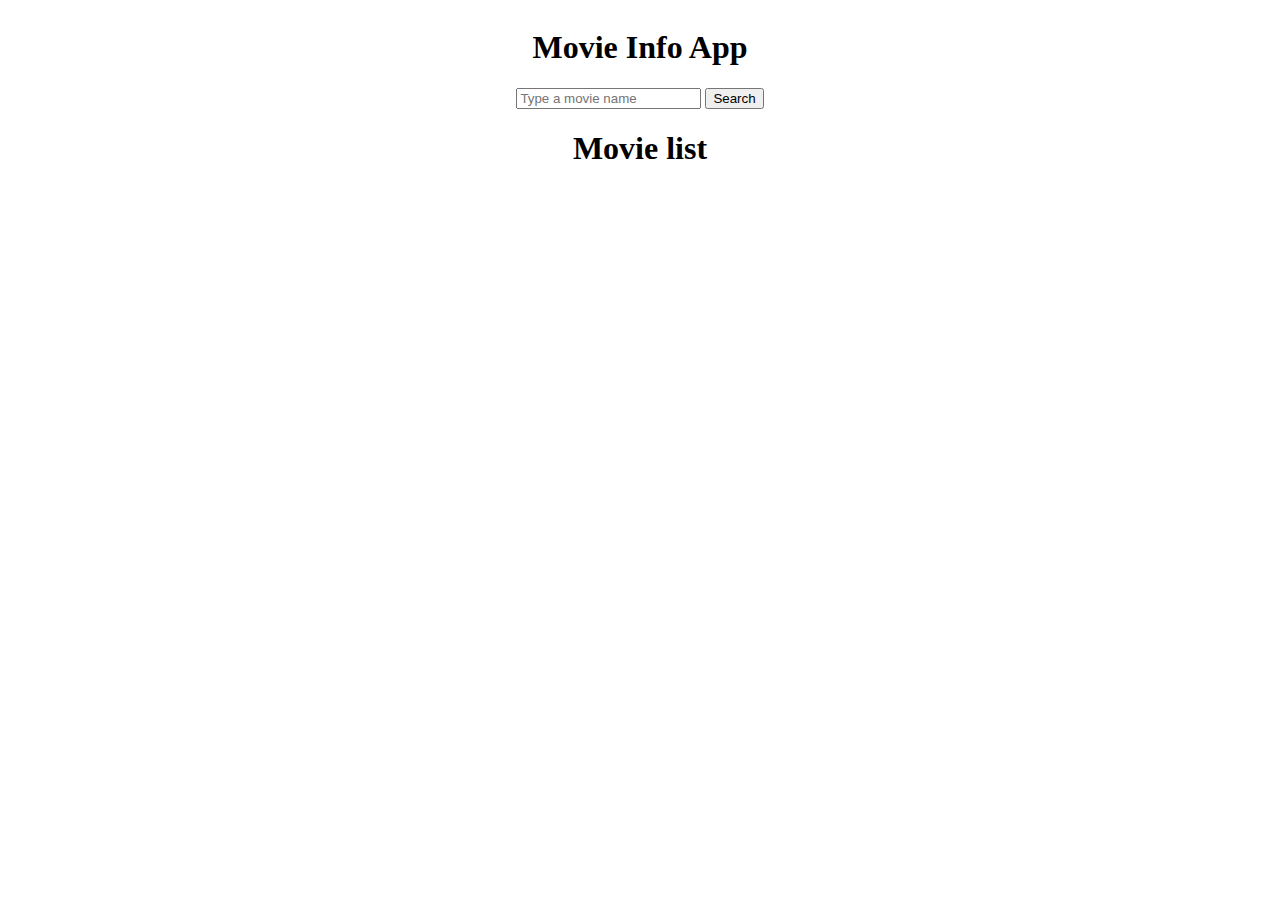
==== index.html @ 719441b7 "searching works" ====
<!DOCTYPE html>
<html>

<head>
    <meta charset='utf-8'>
    <meta http-equiv='X-UA-Compatible' content='IE=edge'>
    <title>Movie Info App</title>
    <meta name='viewport' content='width=device-width, initial-scale=1'>
    <link rel='stylesheet' type='text/css' media='screen' href='index.css'>
</head>

<body>
    <div class="main-container">
        <div class="sub-container">
            <div>
                <h1>Movie Info App</h1>
            </div>
            <div>
                <input type="text" id="movieSearch" placeholder="Type a movie name">
                <button id="searchButton">Search</button>
            </div>
            <div class="movie-main-container">
                <h1>Movie list</h1>
                <div id="movieList" class="movie-container">
                    
                </div>
            </div>
            <div>
                <div id="pagination"></div>
            </div>
            <div>
                <div id="movieDetails" class="movie-details"></div>
            </div>
        </div>
    </div>
    <script src="index.js"></script>
</body>

</html>
---- index.css ----
.sub-container{
    display: flex;
    flex-direction: column;
    align-items: center;
    justify-content: center;
}

.pageNumber {
    padding: 5px 10px;
    margin: 0 5px;
    cursor: pointer;
    border: 1px solid #ccc;
    border-radius: 5px;
  }

.movie-main-container{
    display: flex;
    justify-content: center;
    align-items: center;
    flex-direction: column;
}

.movie-container{
    display: flex;
    flex-wrap: wrap;
    align-items: center;
    justify-content: center;
}

.movie-card{
    display: flex;
    background-color: #ccc;
    box-shadow: 0 4px 8px rgba(0, 0, 0, 0.1);
    border-radius: 5px;
    border: 2px solid black;
    margin: 20px;
    width: 20%;
    height: 250px;
}


.movie-details{
    display: none;
}
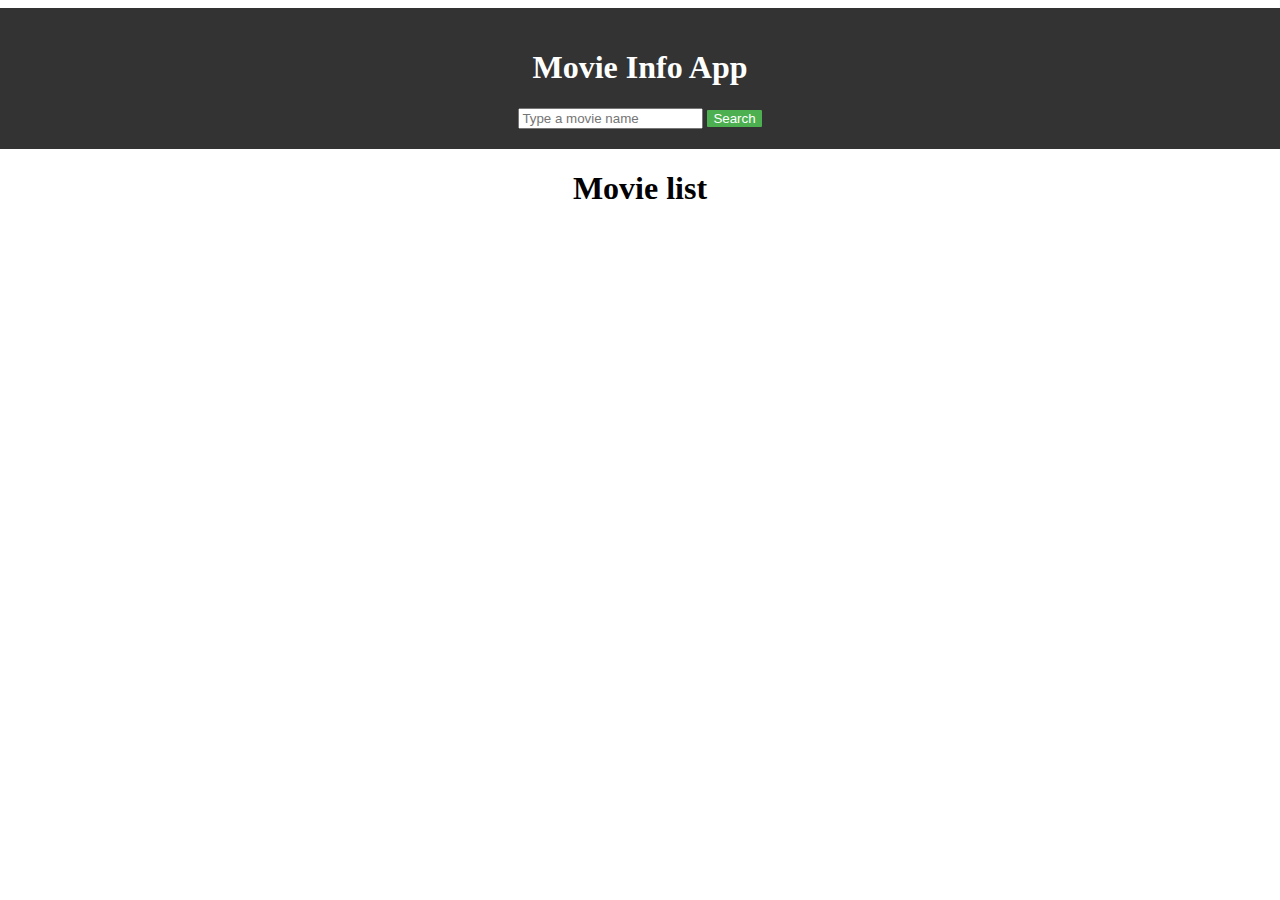
==== commit bafac6b0: "upto comments working" ====
--- a/index.html
+++ b/index.html
@@ -12,17 +12,18 @@
 <body>
     <div class="main-container">
         <div class="sub-container">
-            <div>
-                <h1>Movie Info App</h1>
+            <div class="movie-header-class">
+                    <h1>Movie Info App</h1>
+                <div>
+                    <input type="text" id="movieSearch" placeholder="Type a movie name">
+                    <button id="searchButton">Search</button>
+                </div>
             </div>
-            <div>
-                <input type="text" id="movieSearch" placeholder="Type a movie name">
-                <button id="searchButton">Search</button>
-            </div>
+
             <div class="movie-main-container">
                 <h1>Movie list</h1>
                 <div id="movieList" class="movie-container">
-                    
+
                 </div>
             </div>
             <div>
@@ -30,6 +31,15 @@
             </div>
             <div>
                 <div id="movieDetails" class="movie-details"></div>
+                <!-- <div id="commentSection" class="comment-section">
+                    <input type="text" id="commentInputText" placeholder="Enter Comment" />
+                    <button id="addCommentButton">Save</button>
+                    <select id="ratingDropdown">
+                        <option ></option>
+                    </select>
+                    <div id="commentListContainer">
+                    </div>
+                </div> -->
             </div>
         </div>
     </div>
--- a/index.css
+++ b/index.css
@@ -3,7 +3,27 @@
     flex-direction: column;
     align-items: center;
     justify-content: center;
+    width: 100%;
 }
+
+.movie-header-class{
+    background-color: #333;
+    color: #fff;
+    padding: 20px;
+    text-align: center;
+    width: 100%;
+}
+
+button {
+    /* padding: 8px; */
+    background-color: #4CAF50;
+    border: 5px solid #4CAF50;
+    border-radius: 1px;
+    color: #fff;
+    border: none;
+    cursor: pointer;
+}
+
 
 .pageNumber {
     padding: 5px 10px;
@@ -30,15 +50,20 @@
 .movie-card{
     display: flex;
     background-color: #ccc;
+    max-width: 300px;
     box-shadow: 0 4px 8px rgba(0, 0, 0, 0.1);
     border-radius: 5px;
     border: 2px solid black;
     margin: 20px;
     width: 20%;
-    height: 250px;
+    /* height: 250px; */
 }
 
 
 .movie-details{
     display: none;
-}+    flex-direction: column;
+    border: 2px solid black;
+    background-color: aqua;
+    margin: 20px;
+}
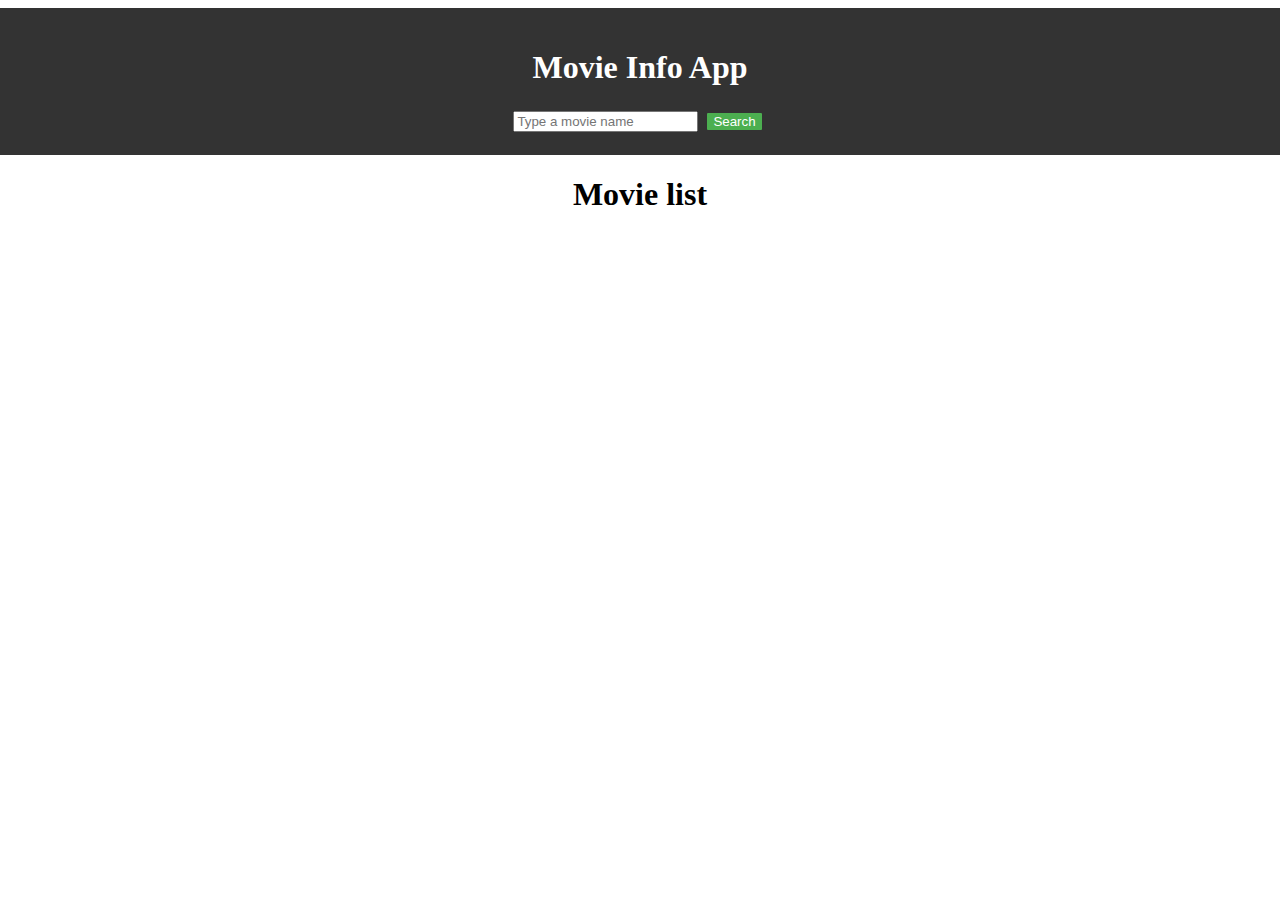
==== commit 1f77ba86: "styled" ====
--- a/index.html
+++ b/index.html
@@ -29,18 +29,9 @@
             <div>
                 <div id="pagination"></div>
             </div>
-            <div>
-                <div id="movieDetails" class="movie-details"></div>
-                <!-- <div id="commentSection" class="comment-section">
-                    <input type="text" id="commentInputText" placeholder="Enter Comment" />
-                    <button id="addCommentButton">Save</button>
-                    <select id="ratingDropdown">
-                        <option ></option>
-                    </select>
-                    <div id="commentListContainer">
-                    </div>
-                </div> -->
-            </div>
+            
+            <div id="movieDetails" class="movie-details"></div>
+            
         </div>
     </div>
     <script src="index.js"></script>
--- a/index.css
+++ b/index.css
@@ -22,6 +22,7 @@
     color: #fff;
     border: none;
     cursor: pointer;
+    margin: 5px;
 }
 
 
@@ -49,21 +50,62 @@
 
 .movie-card{
     display: flex;
-    background-color: #ccc;
-    max-width: 300px;
-    box-shadow: 0 4px 8px rgba(0, 0, 0, 0.1);
-    border-radius: 5px;
-    border: 2px solid black;
+    flex-direction: column;
     margin: 20px;
-    width: 20%;
-    /* height: 250px; */
+    width: 300px;
+    border: 1px solid #ccc;
+    border-radius: 8px;
+    box-shadow: 0 2px 4px rgba(0, 0, 0, 0.2);
+    overflow: hidden;
+
 }
+.movie-card:hover{
+    border-color: red;
+}
+
+.movie-card img {
+    width: 100%;
+    height: 300px;
+    border-radius: 8px 8px 0 0;
+}
+
+.movie-info {
+    padding: 10px;
+}
+
+
 
 
 .movie-details{
     display: none;
     flex-direction: column;
+    width: 90%;
     border: 2px solid black;
-    background-color: aqua;
     margin: 20px;
 }
+
+
+.movie-details-container{
+    display: flex;
+    flex-direction: row;
+    background-color: aqua;
+}
+
+.movie-details-info-container{
+    padding: 10px;
+}
+
+.comment-container{
+    display: flex;
+    flex-direction: column;
+
+}
+
+.comment-container button{
+    width: 150px;
+}
+
+.comment-box-style{
+    padding: 10px;
+    box-shadow: 0 2px 4px rgba(0, 0, 0, 0.2);
+}